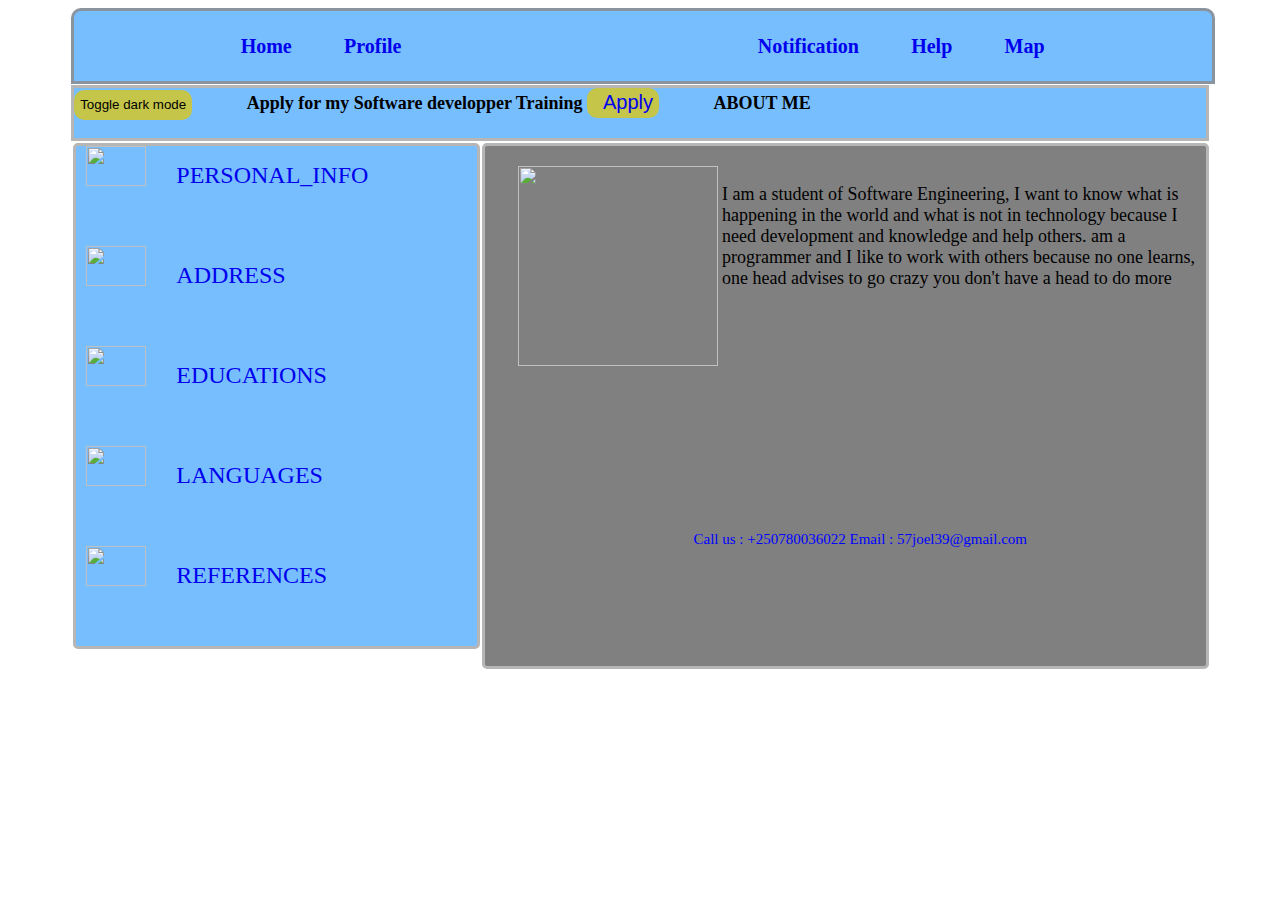
==== index.html @ 53130edb "Fit" ====
<!DOCTYPE html>
<html lang="en">

<head>
   <meta charset="UTF-8">
   <meta http-equiv="X-UA-Compatible" content="IE=edge">
   <meta name="viewport" content="width=device-width, initial-scale=1.0">
   <title>calvitae</title>
   <link rel="stylesheet" href="css/style1.css">
   <link rel="stylesheet" href="css/style.css">
</head>

<body>
   <div id="cont">
      <div class="hed">
         <div class="link1"><a href="index.html">Home</a>
            <a href="personal.html">Profile</a>
         </div>
         <div class="link2">
            <a href="#">Notification</a>
            <a href="#">Help</a>
            <a href="#">Map</a>
         </div>



      </div>
      <div class="hed1" style="text-align: left;">
         
         <button onclick="myFunction()">Toggle dark mode</button>
         
         <label style="padding-left: 50px;">Apply for my Software developper Training  </label>
         <button>

            <a href="apply.html" >Apply</a>
         </button>
         
          <label style="padding-left: 50px;">ABOUT ME</label> </div>
      <div class="bod">

         <div class="lft">

            <div class="icont">
               <img src="images/persnal.png" alt="">
            </div>
            <div class="icont">
               <br>
               <a href="personal.html">PERSONAL_INFO</a>
            </div>
            <div class="icont">
               <img src="images/addess.png" alt="">
            </div>
            <div class="icont">
               <br>
               <a href="address.html">ADDRESS</a>
            </div>
            <div class="icont">
               <img src="images/ed.png" alt="">
            </div>
            <div class="icont">
               <br>
               <a href="educations.html">EDUCATIONS</a>
            </div>
            <div class="icont">
               <img src="images/language.png" alt="">
            </div>
            <div class="icont">
               <br>
               <a href="languages.html">LANGUAGES</a>
            </div>
            <div class="icont">
               <img src="images/referrals-reference-meeting-icon-vector-260nw-294493610.webp" alt="">
            </div>
            <div class="icont">
               <br>
               <a href="reference.html">REFERENCES</a>
            </div>


         </div>

         <div class="rgt">
            <div class="lftb">
               <div class="lef"><img src="images/profile.jpeg" alt=""></div>
               <div class="rig">
                  <p> I am a student of Software Engineering,
                     I want to know what is happening in
                     the world and what is not in technology
                     because I need development and
                     knowledge and help others.
                     am a programmer and I like to
                     work with others because no one learns,
                     one head advises to go crazy you don't have
                     a head to do more</p>
               </div>

            </div>
            <div class="butb">

               <center>

                  <a href="https://www.facebook.com/Miompolly.The.Myna"><img src="images/facebook.webp" alt=""></a>
                  <a href="https://twitter.com/miompolly_?s=09"><img src="images/twitter.webp" alt=""></a>
                  <a href="https://www.instagram.com/miompolly_/"><img src="images/instagram-53-151118.webp" alt=""></a>
                  <a href="https://www.linkedin.com/home?originalSubdomain=fr"><img
                        src="images/linkedin-208-916919.webp" alt=""></a>



                  <p> Call us : <a href="tel:+250780036022"
                        onclick="ga('send', 'event', { eventCategory: 'Contact', eventAction: 'Call', eventLabel: 'Mobile Button'});">
                        +250780036022</a>

                     Email <a
                        href="https://accounts.google.com/ServiceLogin/identifier?service=mail&passive=1209600&osid=1&continue=https%3A%2F%2Fmail.google.com%2Fmail%2Fu%2F0%2F&followup=https%3A%2F%2Fmail.google.com%2Fmail%2Fu%2F0%2F&emr=1&flowName=GlifWebSignIn&flowEntry=ServiceLogin">
                        : 57joel39@gmail.com</a>
                  </p>
               </center>
            </div>
         </div>





      </div>


   </div>
   
   <!-- <script>
   function myFunction() {
      let element = document.getElementById("bod");
      element.classList.toggle("dark-mode");
   }
   </script> -->
   <script src="style.js"></script>

</body>


</html>
---- css/style1.css ----
body{
  background-color: grey;
}

#cont{

  width: 90%;
 margin-left: 5%;
  height: 670px;
  background-color: white;

  top: 10px;
  border-radius: 10px  10px 0px 0px;


  
}
.hed{
  background-color: #77BEFF;
  border-radius: 10px  10px 0px 0px;
  height: 70px;
  width:99%;
  border-style:solid;
  border-color: #89949e;
  display: flex;
 ;
  
 position: sticky;
 top: 0;
 z-index: 100 ;
 margin-top:5px;
 
}
.link1{
  width: 39%;
  text-align: center;
}

.link2{
  width: 59%;
  text-align: center;
}
.hed1{
  background-color: #77BEFF;

  text-align: center;
 font-weight: bold;
 font-size: 30px;
  height: 50px;
  width:99.5%;
  border-style:solid;
  border-color:#B6B6B6;
  margin-top: 0.5px;
  
  
}
.hed a{
  text-decoration: none;
  font-size: 30px;
  padding-left: 50px;
  font-weight: bold;
}
.bod{

  
  width: 100%; 
  height:520px;
  display: flex;

  
}

.lft{
  height: 500px;
  width: 25%;
  margin-top: 10px;
  margin-left: 10px;
  border-radius: 5px;
  border-style:solid;
  border-color:#B6B6B6;
  background-color: #77BEFF;
  margin-bottom: 10px;
  
  display: grid;
  grid-template-columns: [first] 20% [line2] 80%;

}
.rgt{
  padding-top: 20px;
  height: 500px;
  width: 72%;
  margin-top: 3%;
  margin-left: 9px;
  border-radius: 5px;
  border-style:solid;
  border-color:#B6B6B6;
  display:block;
  padding-left: 1%;
  margin-bottom: 10px;
  
  
  
}
.icont{
  width: auto;
  height: auto;
  
  
}
.icont img{
  width: 40px;
  text-align: left;
  margin-left: 10px;
  height: 40px;
}
.icont a{
  
  text-decoration: none;
font-size:15px;
 
  padding-left: 20px;

  
}
.icont a:hover{
  color: blue;
  font-weight: bold;
cursor: pointer;
 
}

.lftb{
 
  height: 75%;
  display: flex;
}
.butb{
 height: 20%;
  
}
.lef{
 text-align: center;
  height: 100%;
  width: 30%;
}
.lef img{
  width: 80%;
  height: 90%;
}
.rig{
  
  height: 100%;
  width: 70%;
 
  
}


.butb{
  color: blue;
 
}

.butb a{
  text-decoration: none;
  color: blue;
}



@media screen and (min-width:320px){

.rig{
  
  height: 100%;
  width: 70%;
  overflow-y: scroll;
  

  
}
p{
  font-size: 15px;
}
.butb img{
  color: blue;
  padding-top: 50px;
 
}

  .hed{
    background-color: #77BEFF;
    border-radius: 10px  10px 0px 0px;
    height: 70px;
    width:100%;
    border-style:solid;
    border-color: #89949e;
    display: flex;
    align-items: center;
    justify-content: space-between;
   position: sticky;
   top: 0;
   z-index: 100 ;
   margin-top:5px;
   font-size: xx-small;
   
  }
.link1 a{
  font-size:20px;
}.link2 a{
  font-size:20px;
}
.hed1{
  font-size: large;
}



.lft{
  height: 500px;
  width: 47%;
  margin-top: 2px;
  margin-left: 2px;
  border-radius: 5px;
  border-style:solid;
  border-color:#B6B6B6;
  background-color: #77BEFF;
  margin-bottom: 10px;
 
  display: grid;
  grid-template-columns: [first] 20% [line2] 80%;
  font-size: small;

}
.rgt{
  height:500px;
  width: 52%;
  margin-top: 2px;
  margin-left: 2px;
  border-radius: 5px;
  border-style:solid;
  border-color:#B6B6B6;
  display:block;
  
  margin-bottom: 10px;
  
}


.icont{
  width: 20%;
  height: auto;
  
  
}
.icont img{
  width: 30px;
  text-align: left;
  margin-left: 10px;
  height: 40px;
}
.icont a{
  
  text-decoration: none;
font-size:12px;
 
  padding-left: 20px;

  
}
.icont a:hover{
  color: blue;
  font-weight: bold;
cursor: pointer;
 
}

.butb{
  margin-top: -20%;
}
.butb img{
  width: 14%;
}

@media screen and (min-width:520px){

 
  .rig{
    
    height: 100%;
    width: 70%;
    overflow-y: auto;
 
  }
  p{
    font-size: 15px;
  }
  .butb img{
    color: blue;
    padding-top: 50px;
   
  }
  .butb{
    margin-top:-100px;
  }

  

.rig p{
  font-size: large;
}
  .lef img{
    width: 100%;
    height: 5%;

  
  }

  .lft{
    height: 500px;
    width: 40%;
    margin-top: 2px;
    margin-left: 2px;
    border-radius: 5px;
    border-style:solid;
    border-color:#B6B6B6;
    background-color: #77BEFF;
    margin-bottom: 10px;
   color: blue;
    display: grid;
    grid-template-columns: [first] 20% [line2] 80%;
    font-size: small;
    
  
  }
  .rgt{
   
    width: 69%;
    margin-top: 2px;
    margin-left: 2px;
    border-radius: 5px;
    border-style:solid;
    border-color:#B6B6B6;
    display:block;
    background-color: grey;
    margin-bottom: 10px;
    
    
    
  }

  .icont{
    width: 20%;
    height: auto;
    
    
  }
  .icont img{
    width: 40px;
    text-align: left;
    margin-left: 10px;
    height: 40px;
  }
  .icont a{
    
    text-decoration: none;
    font-size:12px;
    
    text-align: justify;
  
    
  }
  .butb img{
    margin-top: 50px;
  }
 


}

@media screen and (min-width:768px){




  .lft{
    height: 500px;
    width: 40%;
    margin-top: 2px;
    margin-left: 2px;
    border-radius: 5px;
    border-style:solid;
    border-color:#B6B6B6;
    background-color: #77BEFF;
    margin-bottom: 10px;
    
    display: grid;
    grid-template-columns: [first] 20% [line2] 80%;
   
  
  }
  .rgt{
   
    width: 69%;
    margin-top: 2px;
    margin-left: 2px;
    border-radius: 5px;
    border-style:solid;
    border-color:#B6B6B6;
    display:block;
    
    margin-bottom: 10px;
    font-size: 20px;
    padding-left: 30px;
    background-color: white;
  
  }
  .butb{
    margin-top: -180px;
  }
 

  .icont{
    width: 20%;
    height: auto;
    
    
  }
  .icont img{
    width: 60px;
    text-align: right;
    margin-left: 10px;
    height: 40px;
  }
  .icont a{
    
    text-decoration: none;
    font-size: x-large;
    
    text-align: left;
  
    
  }
  .butb img{
    padding-top: 100px;
    width:50px;
    padding-left: 5%;
   
  
  }
}
.lef img{
  width: 100%;
  height: 200px;
  transition: 2s ease-in-out;

  
}

.lef img:hover{
  width: 100%;
  border-radius: 50%;
  transition: 1s ease-in-out;
}

.rig{
  width: 60%;
  font-size:small
}

.rig p{
  transition: 1s ease-in-out;
  height: 300px;
}
 .rig p:hover{
background-color: rgb(90, 81, 81);
transition: 2s ease-in-out;
color: whitesmoke;
 }

  }

  @media screen and (min-width:1024px){
body{
  background-color: white;

}
.rgt{
  background-color: grey;
}

  .lef img{
    width: 100%;
    height: 200px;
    
  }


  .rig{
    width: 60%;
    font-size: x-large;
  }

  }


  button{
    background-color: rgb(197, 197, 74);
    text-align: center;
    height: 30px;
    border-radius: 10px;
    border: none;
  }
  .hed1 a{
    font-size: 20px;
    margin-left: 10px; 
   
text-decoration: none;}

.dark-mode {
  background-color: black;
  color: white;
}
---- css/style.css ----
body{
  background-color: grey;
}

#cont{

  width: 90%;
 margin-left: 5%;
  height: 670px;
  background-color: white;

  top: 10px;
  border-radius: 10px  10px 0px 0px;


  
}
.hed{
  background-color: #77BEFF;
  border-radius: 10px  10px 0px 0px;
  height: 70px;
  width:99%;
  border-style:solid;
  border-color: #89949e;
  display: flex;
 ;
  
 position: sticky;
 top: 0;
 z-index: 100 ;
 margin-top:5px;
 
}
.link1{
  width: 39%;
  text-align: center;
}

.link2{
  width: 59%;
  text-align: center;
}
.hed1{
  background-color: #77BEFF;

  text-align: center;
 font-weight: bold;
 font-size: 30px;
  height: 50px;
  width:99.5%;
  border-style:solid;
  border-color:#B6B6B6;
  margin-top: 0.5px;
  
  
}
.hed a{
  text-decoration: none;
  font-size: 30px;
  padding-left: 50px;
  font-weight: bold;
}
.bod{

  
  width: 100%; 
  height:520px;
  display: flex;

  
}

.lft{
  height: 500px;
  width: 25%;
  margin-top: 10px;
  margin-left: 10px;
  border-radius: 5px;
  border-style:solid;
  border-color:#B6B6B6;
  background-color: #77BEFF;
  margin-bottom: 10px;
 
  display: grid;
  grid-template-columns: [first] 20% [line2] 80%;

}
.rgt{
  padding-top: 20px;
  height: 500px;
  width: 72%;
  margin-top: 3%;
  margin-left: 9px;
  border-radius: 5px;
  border-style:solid;
  border-color:#B6B6B6;
  display:block;
  padding-left: 1%;
  margin-bottom: 10px;
  
  
  
}
.icont{
  width: 200px;
  height: auto;
  
  
}
.icont img{
  width: 40px;
  text-align: left;
  margin-left: 10px;
  height: 40px;
}
.icont a{
  
  text-decoration: none;
  font-size:15px;
 
  padding-left: 20px;
  transition: 3s ease-in-out;
    transform: translateX(-250%);
 


  width: 100px;
  height: 100px;
  
  transition: width 2s;

  
}
.icont a:hover{
  color: blue;
  font-weight: bold;
cursor: pointer;
background-color: grey;

width: 100px;
 
}

.lftb{
 
  height: 75%;
  display: flex;
}
.butb{
 height: 20%;
  
}
.lef{
 text-align: center;
  height: 100%;
  width: 30%;
}
.lef img{
  width: 80%;
  height: 90%;
}
.rig{
  
  height: 100%;
  width: 70%;
  font-size: 30px;
}

.butb{
  color: blue;
}

.butb a{
  text-decoration: none;
  color: blue;
}



@media screen and (min-width:320px){

  .lef img{
    width: 100%;
    height: 5%;
    
  }


  .rig{
    font-size: 13px;
  }
  .hed{
    background-color: #77BEFF;
    border-radius: 10px  10px 0px 0px;
    height: 70px;
    width:100%;
    border-style:solid;
    border-color: #89949e;
    display: flex;
    align-items: center;
    justify-content: space-between;
   position: sticky;
   top: 0;
   z-index: 100 ;
   margin-top:5px;
   font-size: xx-small;
   
  }
.link1 a{
  font-size:20px;
}.link2 a{
  font-size:20px;
}
.hed1{
  font-size: large;
}



.lft{
  height: 500px;
  width: 47%;
  margin-top: 2px;
  margin-left: 2px;
  border-radius: 5px;
  border-style:solid;
  border-color:#B6B6B6;
  background-color: #77BEFF;
  margin-bottom: 10px;

  display: grid;
  grid-template-columns: [first] 20% [line2] 80%;
  font-size: small;

}
.rgt{
  height:500px;
  width: 52%;
  margin-top: 2px;
  margin-left: 2px;
  border-radius: 5px;
  border-style:solid;
  border-color:#B6B6B6;
  display:block;
  
  margin-bottom: 10px;
  
}


.icont{
  width: 20%;
  height: auto;
  
  
}
.icont img{
  width: 30px;
  text-align: left;
  margin-left: 10px;
  height: 40px;
}
.icont a{
  
  text-decoration: none;
font-size:12px;
transition: 1s ease-in-out;
  padding-left: 20px;

  
}
.icont a:hover{
  color: blue;
  font-weight: bold;
cursor: pointer;
margin-left: 50px;
border-radius: 20px;



margin-left: 50px;
    transition: 0.2s ease-in-out;
    background-color: whitesmoke;
 
}

.butb{
  margin-top: -20%;
}
.butb img{
  width: 14%;
}

@media screen and (min-width:520px){

  .lef img{
    width: 100%;
    height: 5%;
    
  }
  .rig{
    font-size: large;
  }

  .lft{
    height: 500px;
    width: 40%;
    margin-top: 2px;
    margin-left: 2px;
    border-radius: 5px;
    border-style:solid;
    border-color:#B6B6B6;
    background-color: #77BEFF;
    margin-bottom: 10px;
   
    display: grid;
    grid-template-columns: [first] 20% [line2] 80%;
    font-size: small;
  
  }
  .rgt{
   
    width: 69%;
    margin-top: 2px;
    margin-left: 2px;
    border-radius: 5px;
    border-style:solid;
    border-color:#B6B6B6;
    display:block;
    background-color: grey;
    margin-bottom: 10px;
    font-size: 20px;
    
  }

  .icont{
    width: 20%;
    height: auto;
    
    
  }
  .icont img{
    width: 40px;
    text-align: left;
    margin-left: 10px;
    height: 40px;
  }
  .icont a{
    
    text-decoration: none;
    font-size:12px;
    
    text-align: justify;
  
    
  }
  .butb img{
    margin-top: 50px;
  }
 


}

@media screen and (min-width:768px){




  .lft{
    height: 500px;
    width: 40%;
    margin-top: 2px;
    margin-left: 2px;
    border-radius: 5px;
    border-style:solid;
    border-color:#B6B6B6;
    background-color: #77BEFF;
    margin-bottom: 10px;
 
    display: grid;
    grid-template-columns: [first] 20% [line2] 80%;
   
  
  }
  .rgt{
   
    width: 69%;
    margin-top: 2px;
    margin-left: 2px;
    border-radius: 5px;
    border-style:solid;
    border-color:#B6B6B6;
    display:block;
    
    margin-bottom: 10px;
    font-size: 20px;
    padding-left: 30px;
    background-color: white;
  
  }
  .butb{
    margin-top: -180px;
  }
 

  .icont{
    width: 20%;
    height: auto;
    
    
  }
  .icont img{
    width: 60px;
    text-align: right;
    margin-left: 10px;
    height: 40px;
  }
  .icont a{
    
    text-decoration: none;
    font-size: x-large;
    
    text-align: left;
  
    
  }
  .butb img{
    padding-top: 100px;
    width:50px;
    padding-left: 5%;
   
  
  }

  }

  @media screen and (min-width:1024px){
body{
  background-color: white;

}
.rgt{
  background-color: grey;
}

  }
  .lef img{
    width: 200px;
    height: 200px;
    
  }


  .rig{
    font-size: 13px;
  }




}

/* 
#tg_button{
  height:50px;
  width:140px;
  background-color:#222;
  border-radius:50px;
  position:relative;
  cursor:pointer;
  box-shadow:inset 0 8px 60px rgba(0,0,0,0.1),
             inset 0 8px 8px rgba(0,0,0,0.1),
             inset 0 -4px 4px rgba(0,0,0,0.1);
}

#tg_button .indicator{
  position:absolute;
  height:45px;
  width:45px;
  border-radius:50%;
  background-image: linear-gradient(to right top,#2A2626,#626365);
  top:3px;
  left:4px;
  transition:all 0.5s;
}


#tg_button .active{
  left:92px;
}









 */
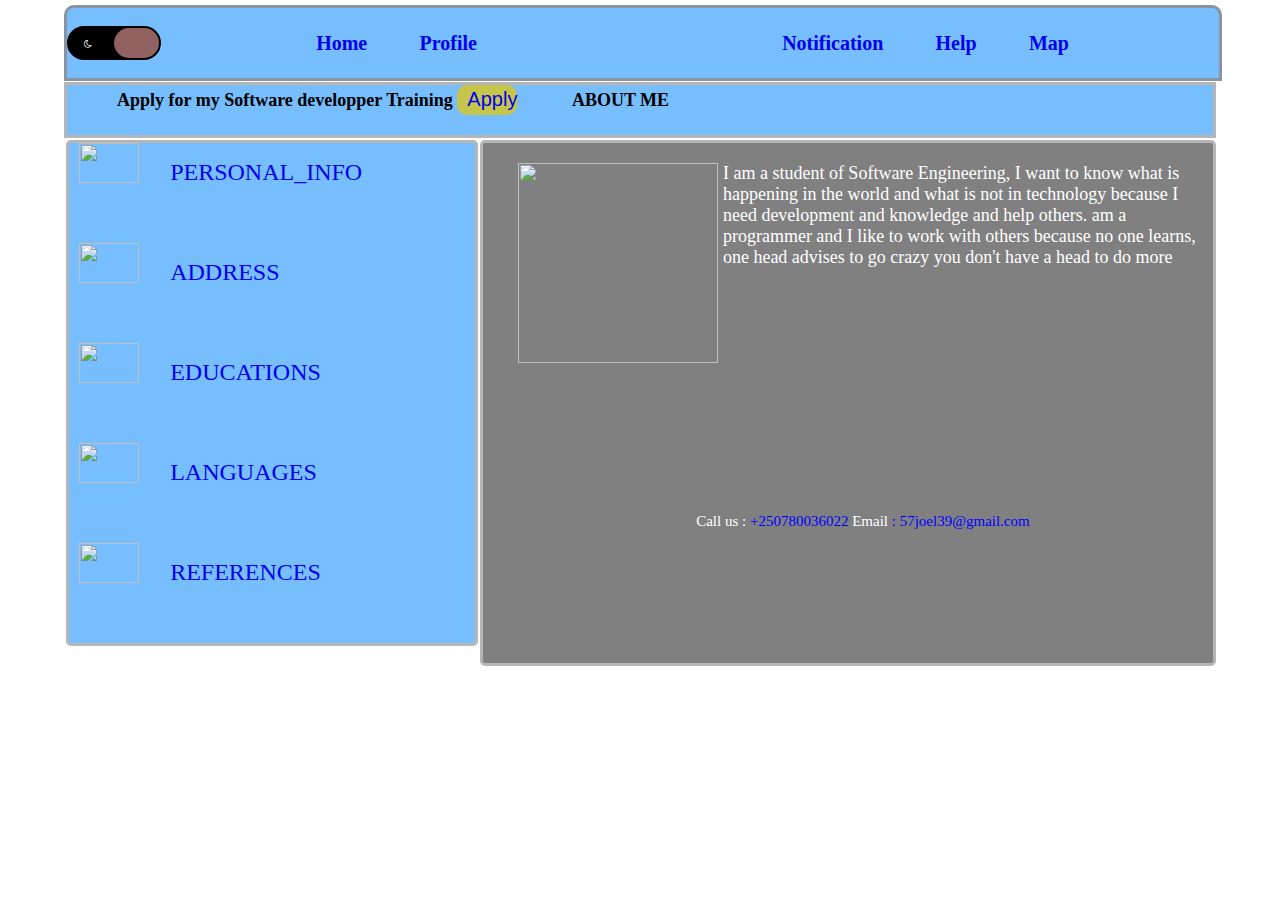
==== commit 1ecec712: "Fit" ====
--- a/index.html
+++ b/index.html
@@ -8,15 +8,41 @@
    <title>calvitae</title>
    <link rel="stylesheet" href="css/style1.css">
    <link rel="stylesheet" href="css/style.css">
+   <link rel="stylesheet" href="index.css">
+  
+
 </head>
 
 <body>
    <div id="cont">
-      <div class="hed">
-         <div class="link1"><a href="index.html">Home</a>
+
+
+
+      
+      <div class="hed  night-mode-avaible">
+
+
+
+
+         <div class="night-mode-button">
+            <input type="checkbox" class="checkbox" id="night-mode">
+            <label for="night-mode" class="label">
+                <i class="fa fa-moon-o" aria-hidden="true"></i>
+                <i class="fa fa-sun-o" aria-hidden="true"></i>
+            
+            <div class="blob"></div>
+            
+            </label>
+            
+            
+            </div>
+
+
+
+         <div class="link1 night-mode-avaible"><a href="index.html">Home</a>
             <a href="personal.html">Profile</a>
          </div>
-         <div class="link2">
+         <div class="link2 night-mode-avaible">
             <a href="#">Notification</a>
             <a href="#">Help</a>
             <a href="#">Map</a>
@@ -25,9 +51,9 @@
 
 
       </div>
-      <div class="hed1" style="text-align: left;">
-         
-         <button onclick="myFunction()">Toggle dark mode</button>
+      <div class="hed1 night-mode-avaible" style="text-align: left;">
+  
+
          
          <label style="padding-left: 50px;">Apply for my Software developper Training  </label>
          <button>
@@ -35,10 +61,19 @@
             <a href="apply.html" >Apply</a>
          </button>
          
-          <label style="padding-left: 50px;">ABOUT ME</label> </div>
-      <div class="bod">
+          <label style="padding-left: 50px;">ABOUT ME</label>
 
-         <div class="lft">
+
+
+
+
+
+
+          
+         </div>
+      <div class="bod night-mode-avaible">
+
+         <div class="lft night-mode-avaible">
 
             <div class="icont">
                <img src="images/persnal.png" alt="">
@@ -79,7 +114,7 @@
 
          </div>
 
-         <div class="rgt">
+         <div class="rgt  night-mode-avaible">
             <div class="lftb">
                <div class="lef"><img src="images/profile.jpeg" alt=""></div>
                <div class="rig">
@@ -127,14 +162,19 @@
 
 
    </div>
-   
-   <!-- <script>
-   function myFunction() {
-      let element = document.getElementById("bod");
-      element.classList.toggle("dark-mode");
-   }
-   </script> -->
-   <script src="style.js"></script>
+
+
+   <script type="text/javascript">
+      document.querySelector('.checkbox').addEventListener('change',()=>{
+      document.querySelectorAll('.night-mode-avaible').forEach(ele=>{
+          ele.classList.toggle('night');
+      })
+      
+      
+      }); 
+      
+      
+      </script>
 
 </body>
 
--- a/css/style1.css
+++ b/css/style1.css
@@ -517,21 +517,28 @@
    
 text-decoration: none;}
 
-.dark-mode {
-  background-color: black;
+#but img{
+  width: 30px;
+  height: 30px;
+  border-radius: 50%;
   color: white;
-}
-
-
-
-
-
-
-
-
-
-
-
-
-
-
+  padding-top: 20px 20px;
+}
+
+
+
+
+
+
+
+
+
+
+
+
+
+
+
+
+
+
--- a/index.css
+++ b/index.css
@@ -0,0 +1,95 @@
+@import "https://maxcdn.bootstrapcdn.com/font-awesome/4.7.0/css/font-awesome.min.css";
+
+*{
+    padding: 0;
+    margin: 0;
+
+}
+.container{
+    height: 100vh;
+    width: 100%;
+    display: flex;
+    flex-direction: column;
+    justify-content: center;
+    align-items: center;
+}
+
+.hed.night{
+    background-color:black;
+}
+.bod.night{
+    background-color:black;
+}
+.hed1.night{
+    background-color:black;
+}
+.lft.night{
+    background-color:black;
+}
+.rgt.night{
+    background-color:black;
+}
+
+
+
+.label{
+    background-color: black;
+    display: flex;
+    height: 30px;
+    border-radius: 50px;
+    width: 60px;
+    justify-content: space-between;
+    align-items: center;
+    position: relative;
+    padding: 0 15px;
+    transition: 0.5s ease-in-out ;
+    cursor: pointer;
+    border: 2px solid black;
+}
+.label .fa-moon-o{
+    color: white;
+   
+
+}
+.label .fa-sun-o{
+    color: rgb(243,188,36);
+}
+.blob{
+    position: absolute;
+    left: 50%;
+    width: 50%;
+    height: 100%;
+    background-color: rgb(146, 98, 98);
+    border-radius: 50px;
+    transition: .5s ease-in-out;
+}
+.checkbox{
+    opacity: 0;
+    position: absolute;
+}
+.info{
+    display: block;
+    margin-top: 20px;
+}
+.hed1.night{
+    color: white;
+}
+
+.rgt.night{
+    color: white;
+}
+.rgt.night a,p{
+    color: white;
+}
+
+.hed.night a{
+    color: white;
+}
+.lft.night a{
+    color: white;
+}
+
+.checkbox:checked + .label .blob
+{
+    left: 0;
+}